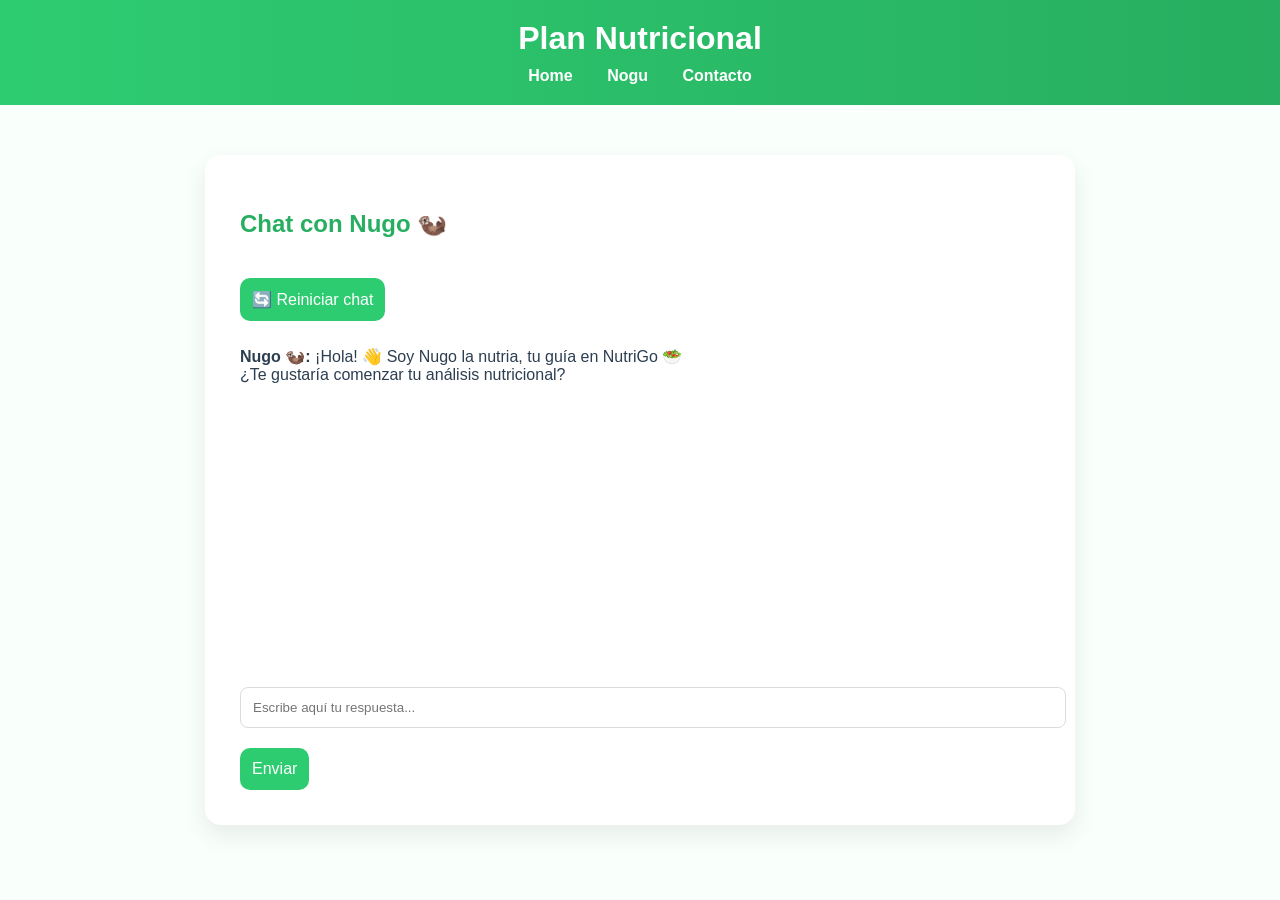
==== chatbot.html @ 2c98ac85 "Add files via upload" ====
<!DOCTYPE html>
<html lang="es">
<head>
  <meta charset="UTF-8">
  <title>Chat Nutricional | NutriGo</title>
  <link rel="stylesheet" href="styles.css">
</head>
<body>
  <header>
    <h1>Plan Nutricional</h1>
    <nav>
      <a href="index.html">Home</a>
      <a href="chatbot.html">Nogu</a>
      <a href="contacto.html">Contacto</a>
    </nav>
  </header>
  <main class="card">
    <h2>Chat con Nugo 🦦</h2>

    <!-- Botón Reiniciar -->
    <button onclick="reiniciarChat()" style="margin-bottom:10px;">
      🔄 Reiniciar chat
    </button>

    <div id="chat" class="chat-box" style="height:350px; overflow-y:auto;">
      <p><strong>Nugo 🦦:</strong> ¡Hola! 👋 Soy Nugo la nutria, tu guía en NutriGo 🥗<br>
      ¿Te gustaría comenzar tu análisis nutricional?</p>
    </div>

    <input type="text" id="userInput" placeholder="Escribe aquí tu respuesta..." />
    <button onclick="sendMessage()">Enviar</button>
  </main>

  <script src="chatbot.js"></script>
</body>
</html>
---- styles.css ----
body {
  font-family: 'Segoe UI', Tahoma, sans-serif;
  margin: 0;
  background: #f9fffb;
  color: #2c3e50;
}

header {
  background: linear-gradient(90deg, #2ecc71, #27ae60);
  padding: 20px;
  color: white;
  text-align: center;
}

header h1 {
  margin: 0;
}

nav {
  margin-top: 10px;
}

nav a {
  color: white;
  margin: 0 15px;
  text-decoration: none;
  font-weight: 600;
}

nav a:hover {
  text-decoration: underline;
}

.card {
  background: white;
  max-width: 800px;
  margin: 50px auto;
  padding: 35px;
  border-radius: 16px;
  box-shadow: 0 10px 25px rgba(0,0,0,0.08);
}

h2 {
  color: #27ae60;
}

label {
  font-weight: 600;
  margin-top: 15px;
  display: block;
}

input, select {
  width: 100%;
  padding: 12px;
  margin-top: 6px;
  border-radius: 8px;
  border: 1px solid #dcdcdc;
}

input:focus, select:focus {
  outline: none;
  border-color: #2ecc71;
}

button {
  margin-top: 20px;
  background: #2ecc71;
  border: none;
  color: white;
  font-size: 16px;
  padding: 12px;
  cursor: pointer;
  border-radius: 10px;
  transition: background 0.3s ease;
}

button:hover {
  background: #27ae60;
}
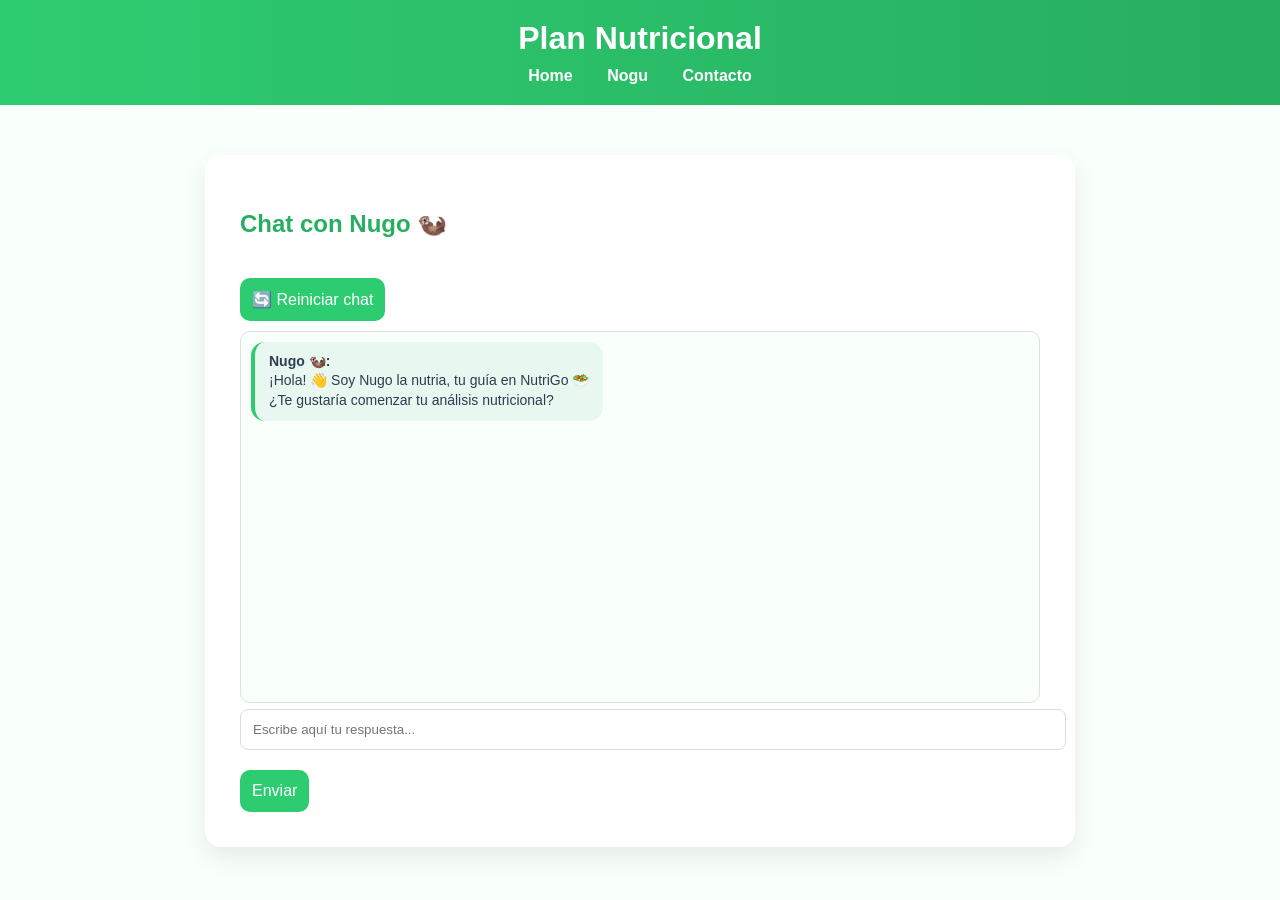
==== commit 7ff5ce03: "Add files via upload" ====
--- a/chatbot.html
+++ b/chatbot.html
@@ -14,17 +14,23 @@
       <a href="contacto.html">Contacto</a>
     </nav>
   </header>
+
+
   <main class="card">
     <h2>Chat con Nugo 🦦</h2>
 
-    <!-- Botón Reiniciar -->
+    <!-- Botón para reiniciar -->
     <button onclick="reiniciarChat()" style="margin-bottom:10px;">
       🔄 Reiniciar chat
     </button>
 
-    <div id="chat" class="chat-box" style="height:350px; overflow-y:auto;">
-      <p><strong>Nugo 🦦:</strong> ¡Hola! 👋 Soy Nugo la nutria, tu guía en NutriGo 🥗<br>
-      ¿Te gustaría comenzar tu análisis nutricional?</p>
+    <!-- Chat -->
+    <div id="chat" class="chat-box">
+      <div class="message bot">
+        <strong>Nugo 🦦:</strong><br>
+        ¡Hola! 👋 Soy Nugo la nutria, tu guía en NutriGo 🥗<br>
+        ¿Te gustaría comenzar tu análisis nutricional?
+      </div>
     </div>
 
     <input type="text" id="userInput" placeholder="Escribe aquí tu respuesta..." />
--- a/styles.css
+++ b/styles.css
@@ -78,3 +78,40 @@
 button:hover {
   background: #27ae60;
 }
+/* ===== CHAT ===== */
+
+.chat-box {
+  display: flex;
+  flex-direction: column;
+  gap: 10px;
+  height: 350px;
+  overflow-y: auto;
+  padding: 10px;
+  background: #f9fffb;
+  border: 1px solid #e0e0e0;
+  border-radius: 10px;
+}
+
+/* Mensaje base */
+.message {
+  max-width: 75%;
+  padding: 10px 14px;
+  border-radius: 14px;
+  font-size: 14px;
+  line-height: 1.4;
+}
+
+/* Mensajes de Nugo */
+.message.bot {
+  align-self: flex-start;
+  background: #e8f8f1;
+  border-left: 4px solid #2ecc71;
+}
+
+/* Mensajes del usuario */
+.message.user {
+  align-self: flex-end;
+  background: #f1f1f1;
+  border-right: 4px solid #27ae60;
+  text-align: right;
+}
